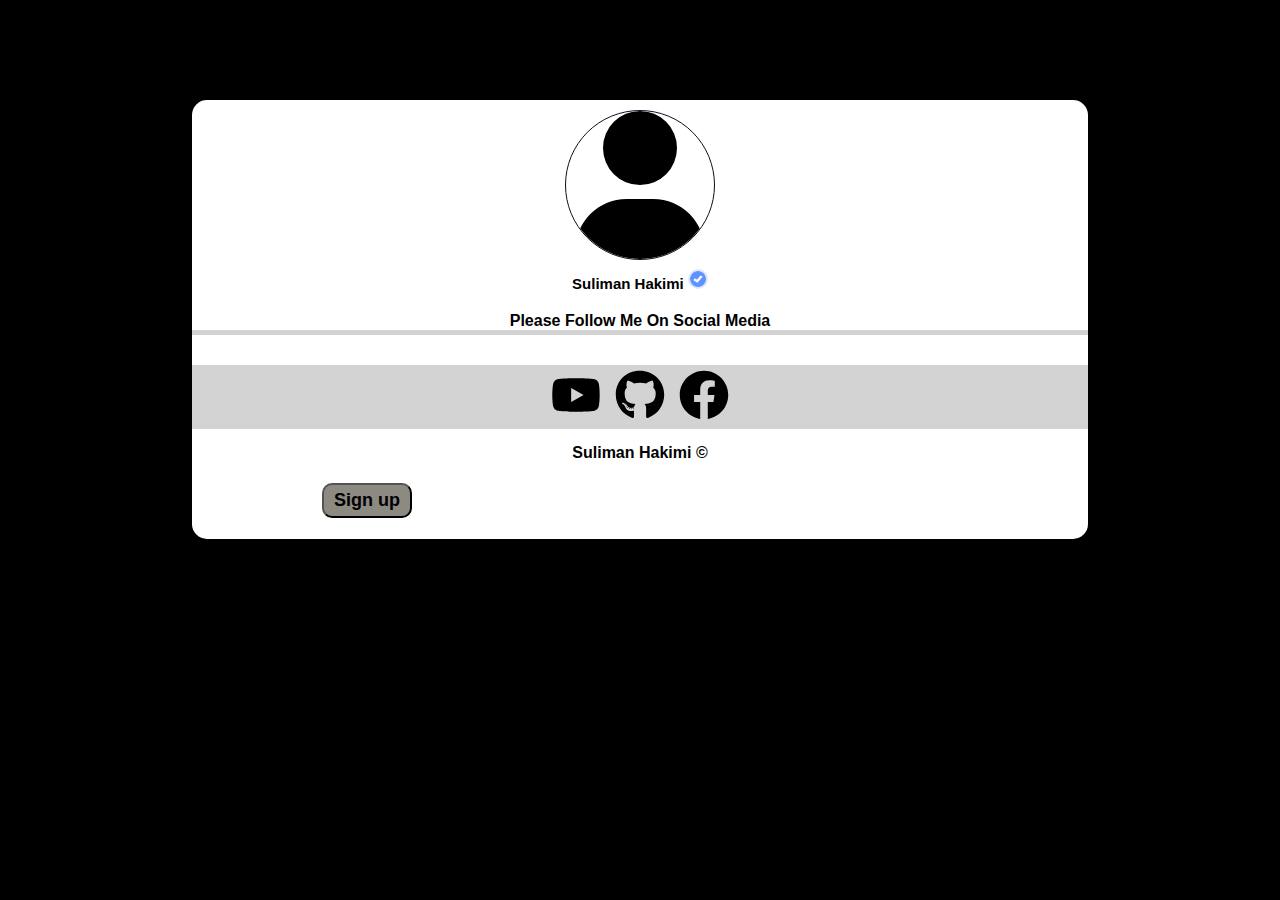
==== index.html @ daa340c6 "ADD CLOSING TAG FOR LINK" ====
<!DOCTYPE html>
<html lang="en">
  <head>
    <meta charset="UTF-8" />
    <link  href="Merge branch 'main' of https://github.com/SulimanHakimi/html-css">
    <meta name="viewport" content="width=device-width, initial-scale=1.0" />
    <link rel="icon" href="./logos/user-solid.svg"/>
    <link rel="stylesheet" href="index.css" />
    <title>Suliman Hakimi</title>
  </head>
  <body>
    <div class="grandfather">
      <div class="father">
        <img class="myp" src="./logos/user-solid.svg" alt="" />
        <p class="title">
          Suliman Hakimi <img src="./logos/png-transparent-blue-and-white-check-logo-facebook-social-media-verified-badge-logo-vanity-url-blue-checkmark-blue-angle-text.png" alt="" />
        </p>
        <p class="subtitle">please follow me on social media</p>
      </div>
      <div class="father2">
        <a href="https://youtube.com/@SULIMAN.1" target="_blank"><img src="./logos/youtube.svg" alt="" /></a>
        <a href="https://github.com/SulimanHakimi" target="_blank"><img src="./logos/github.svg" alt="" /></a>
        <a href="https://www.facebook.com/profile.php?id=100080938406165" target="_blank"><img src="./logos/facebook.svg" alt="" /></a>
      </div>
      <p class="downpage">Suliman Hakimi &copy</p>
      <section>
        <button class="btn" type="submit"><a href="./gallery.html">Sign up</a></button>
      </section>
    </div>
   
  </body>
</html>
---- index.css ----
* {
  padding: 0;
  margin: 0;
  box-sizing: border-box;
}
body {
  text-transform: capitalize;
 background-color: #000;
  font-family: sans-serif;
  text-decoration: none;
}

.grandfather {
  border-radius: 15px;
  width: 70%;
  height: 85vhpx;
  background: #fff;
  margin: auto;
  margin-top: 100px;
  

}
.father {
  text-align: center;
  padding-top: 10px;
  justify-content: center;
}

.myp {
  
  position: relative;
  width: 150px;
  height: 150px;
  border-radius: 50%;
  border: 1px solid #18081f;
}

.title {
  margin-top: 5px;
  margin-bottom: 20px;
  margin-left: 0px;
  display: block;
  font-weight: bolder;
  font-size: 15px;
cursor: default;
  text-align: center;
}


.title img {
  width: 20px;
  height: 20px;
  border-radius: 10px;
  cursor: default;
}
.father2 {
  text-align: center;
  margin-top: 30px;
  background: lightgray;
  display: block;
  
}
.father2 a img::selection{
  background-color: rgb(190, 185, 185);
 }
.btn{
  box-sizing: content-box;
  position:relative;
  margin: 21px 130px;
  padding: 5px 10px;
  display:inline-block;
  cursor: pointer;
  align-items: center;
  justify-content: center;
  border-radius: 10px;
  background: #8d8a82;
}
.btn:hover{
  scale: 90%;
  background-color: #ffffff;
}
.btn a{
 position: relative;
  text-decoration: none;
  color: #000;
  font-weight: bold;
  font-size: 18px;
}
.btn a:hover{
  background-color: #fff;
  color: #000;
}
.father2 a:hover{
  
  background-color:lightgray;
}
.father2 img {
  width: 60px;
  height: 60px;
  padding: 5px;
  overflow: hidden;
  border-radius: 20px;
}
.subtitle {
  margin-top: 10px;
  border-bottom: 5px solid lightgray;
  font-weight: bold;
}
a:hover {
  background: lightblue;
  color: #fff;
}
.downpage {
  margin-top: 15px;
  text-align: center;
  font-weight: bolder;
}
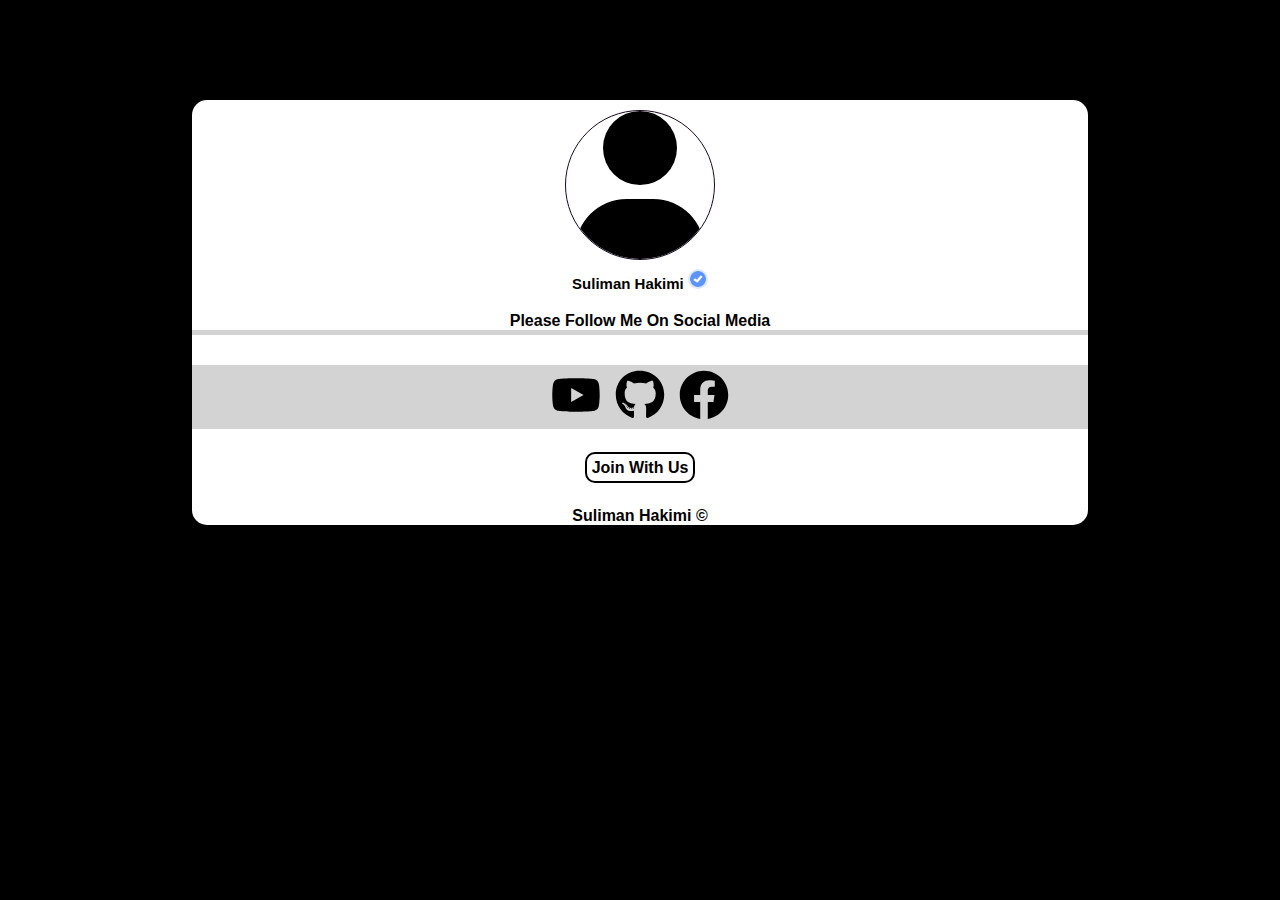
==== commit 9c8ac89a: "add  changes" ====
--- a/index.html
+++ b/index.html
@@ -2,9 +2,10 @@
 <html lang="en">
   <head>
     <meta charset="UTF-8" />
-    <link  href="Merge branch 'main' of https://github.com/SulimanHakimi/html-css">
+    <link
+      href="Merge branch 'main' of https://github.com/SulimanHakimi/html-css"
+    />
     <meta name="viewport" content="width=device-width, initial-scale=1.0" />
-    <link rel="icon" href="./logos/user-solid.svg"/>
     <link rel="stylesheet" href="index.css" />
     <title>Suliman Hakimi</title>
   </head>
@@ -13,20 +14,29 @@
       <div class="father">
         <img class="myp" src="./logos/user-solid.svg" alt="" />
         <p class="title">
-          Suliman Hakimi <img src="./logos/png-transparent-blue-and-white-check-logo-facebook-social-media-verified-badge-logo-vanity-url-blue-checkmark-blue-angle-text.png" alt="" />
+          Suliman Hakimi
+          <img
+            src="./logos/png-transparent-blue-and-white-check-logo-facebook-social-media-verified-badge-logo-vanity-url-blue-checkmark-blue-angle-text.png"
+            alt=""
+          />
         </p>
         <p class="subtitle">please follow me on social media</p>
       </div>
       <div class="father2">
-        <a href="https://youtube.com/@SULIMAN.1" target="_blank"><img src="./logos/youtube.svg" alt="" /></a>
-        <a href="https://github.com/SulimanHakimi" target="_blank"><img src="./logos/github.svg" alt="" /></a>
-        <a href="https://www.facebook.com/profile.php?id=100080938406165" target="_blank"><img src="./logos/facebook.svg" alt="" /></a>
+        <a href="https://youtube.com/@SULIMAN.1" target="_blank"
+          ><img src="./logos/youtube.svg" alt=""
+        /></a>
+        <a href="https://github.com/SulimanHakimi" target="_blank"
+          ><img src="./logos/github.svg" alt=""
+        /></a>
+        <a
+          href="https://www.facebook.com/profile.php?id=100080938406165"
+          target="_blank"
+          ><img src="./logos/facebook.svg" alt=""
+        /></a>
       </div>
+      <p class="jn"><a href="/./gallery.html">join with us</a></p>
       <p class="downpage">Suliman Hakimi &copy</p>
-      <section>
-        <button class="btn" type="submit"><a href="./gallery.html">Sign up</a></button>
-      </section>
     </div>
-   
   </body>
 </html>
--- a/index.css
+++ b/index.css
@@ -64,11 +64,10 @@
   background-color: rgb(190, 185, 185);
  }
 .btn{
-  box-sizing: content-box;
-  position:relative;
+  position: relative;
   margin: 21px 130px;
   padding: 5px 10px;
-  display:inline-block;
+  display:block;
   cursor: pointer;
   align-items: center;
   justify-content: center;
@@ -116,3 +115,25 @@
   font-weight: bolder;
 }
 
+.jn{
+  margin-top: 30px;
+  margin-bottom: 30px;
+  font-weight: bold;
+  font-family: 'Segoe UI', Tahoma, Geneva, Verdana, sans-serif;
+  display: block;
+  text-align: center;
+  
+}
+.jn a{
+  border: 2px solid black;
+  padding: 5px;
+  text-decoration: none;
+  color: #000;
+  border-radius: 10px;
+
+}
+.jn a:hover{
+  scale: 90%;
+  color: #fff;
+  background-color: #000;
+}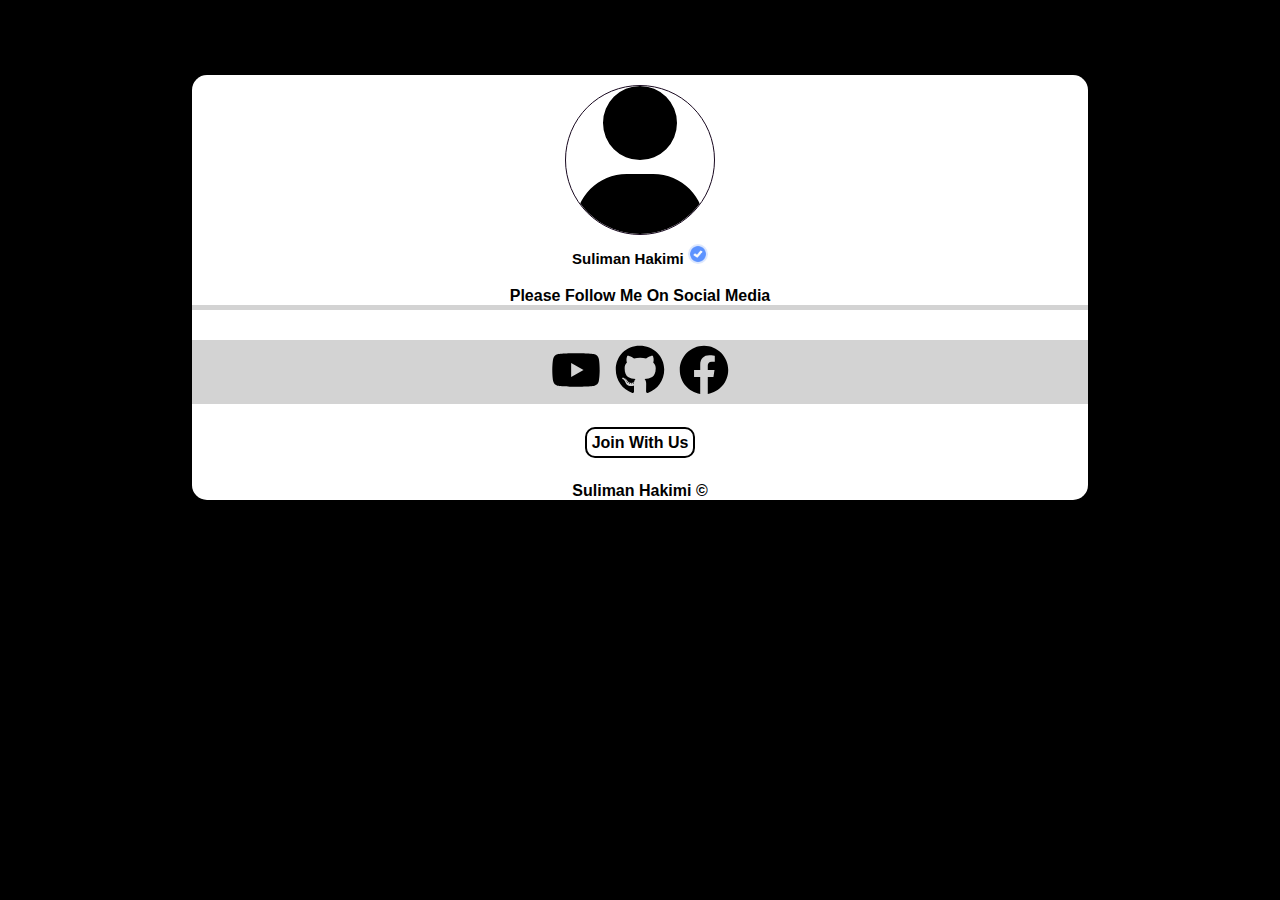
==== commit 2afcbb15: "Merge branch 'main' of https://github.com/SulimanHakimi/html-css" ====
--- a/index.html
+++ b/index.html
@@ -6,6 +6,7 @@
       href="Merge branch 'main' of https://github.com/SulimanHakimi/html-css"
     />
     <meta name="viewport" content="width=device-width, initial-scale=1.0" />
+    <link rel="icon" href="./logos/user-solid.svg"/>
     <link rel="stylesheet" href="index.css" />
     <title>Suliman Hakimi</title>
   </head>
--- a/index.css
+++ b/index.css
@@ -16,7 +16,7 @@
   height: 85vhpx;
   background: #fff;
   margin: auto;
-  margin-top: 100px;
+  margin-top: 75px;
   
 
 }
@@ -64,7 +64,8 @@
   background-color: rgb(190, 185, 185);
  }
 .btn{
-  position: relative;
+  box-sizing: content-box;
+  position:relative;
   margin: 21px 130px;
   padding: 5px 10px;
   display:block;
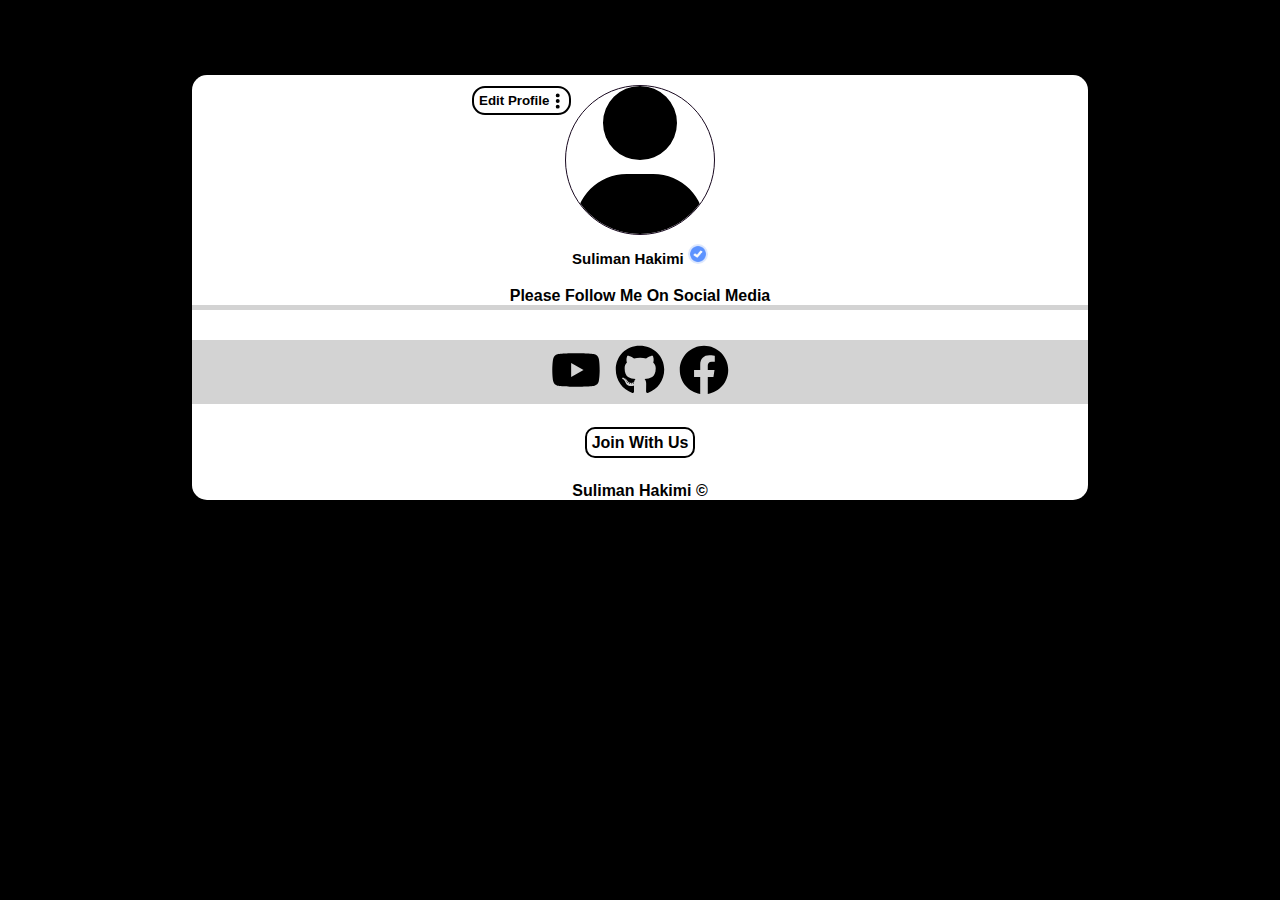
==== commit 22ec7d01: "add prof edit btn" ====
--- a/index.html
+++ b/index.html
@@ -6,13 +6,16 @@
       href="Merge branch 'main' of https://github.com/SulimanHakimi/html-css"
     />
     <meta name="viewport" content="width=device-width, initial-scale=1.0" />
-    <link rel="icon" href="./logos/user-solid.svg"/>
+    <link rel="icon" href="./logos/user-solid.svg" />
     <link rel="stylesheet" href="index.css" />
     <title>Suliman Hakimi</title>
   </head>
   <body>
     <div class="grandfather">
       <div class="father">
+        <div class="editbtn">
+          <button><a href="">Edit Profile <img src="./logos/ellipsis-vertical-solid.svg" alt=""></a></button>
+        </div>
         <img class="myp" src="./logos/user-solid.svg" alt="" />
         <p class="title">
           Suliman Hakimi
@@ -36,7 +39,7 @@
           ><img src="./logos/facebook.svg" alt=""
         /></a>
       </div>
-      <p class="jn"><a href="/./gallery.html">join with us</a></p>
+      <p class="jn"><a href="./gallery.html">join with us</a></p>
       <p class="downpage">Suliman Hakimi &copy</p>
     </div>
   </body>
--- a/index.css
+++ b/index.css
@@ -5,7 +5,7 @@
 }
 body {
   text-transform: capitalize;
- background-color: #000;
+  background-color: #000;
   font-family: sans-serif;
   text-decoration: none;
 }
@@ -17,8 +17,6 @@
   background: #fff;
   margin: auto;
   margin-top: 75px;
-  
-
 }
 .father {
   text-align: center;
@@ -27,7 +25,6 @@
 }
 
 .myp {
-  
   position: relative;
   width: 150px;
   height: 150px;
@@ -42,10 +39,9 @@
   display: block;
   font-weight: bolder;
   font-size: 15px;
-cursor: default;
+  cursor: default;
   text-align: center;
 }
-
 
 .title img {
   width: 20px;
@@ -58,41 +54,13 @@
   margin-top: 30px;
   background: lightgray;
   display: block;
-  
 }
-.father2 a img::selection{
-  background-color: rgb(190, 185, 185);
- }
-.btn{
-  box-sizing: content-box;
-  position:relative;
-  margin: 21px 130px;
-  padding: 5px 10px;
-  display:block;
-  cursor: pointer;
-  align-items: center;
-  justify-content: center;
-  border-radius: 10px;
-  background: #8d8a82;
+.father2 a img::selection {
+  background-color: rgb(182, 177, 177);
 }
-.btn:hover{
-  scale: 90%;
-  background-color: #ffffff;
-}
-.btn a{
- position: relative;
-  text-decoration: none;
-  color: #000;
-  font-weight: bold;
-  font-size: 18px;
-}
-.btn a:hover{
-  background-color: #fff;
-  color: #000;
-}
-.father2 a:hover{
-  
-  background-color:lightgray;
+
+.father2 a:hover {
+  background-color: lightgray;
 }
 .father2 img {
   width: 60px;
@@ -100,6 +68,42 @@
   padding: 5px;
   overflow: hidden;
   border-radius: 20px;
+}
+.editbtn {
+  display: grid;
+  position: absolute;
+  margin-left: 280px;
+  margin-top: 1px;
+}
+button {
+  border: 2px solid black;
+  padding: 5px;
+  background-color: #fff;
+  border-radius: 13px;
+
+  cursor: pointer;
+}
+.editbtn a {
+  text-decoration: none;
+  color: #000;
+  padding-right: 15px;
+  background-color: #fff;
+  font-weight: bolder;
+  font-family:  'Segoe UI', Tahoma, Geneva, Verdana, sans-serif;
+}
+.editbtn a:hover {
+  color: #000000;
+  background-color: #fff;
+}
+.editbtn a img {
+  display: block;
+  position: absolute;
+  
+  width: 20px;
+  height: 18px;
+  margin-left: 75px;
+ right: 3px;
+  top: 6px;
 }
 .subtitle {
   margin-top: 10px;
@@ -111,30 +115,27 @@
   color: #fff;
 }
 .downpage {
-  margin-top: 15px;
   text-align: center;
   font-weight: bolder;
 }
 
-.jn{
+.jn {
   margin-top: 30px;
   margin-bottom: 30px;
   font-weight: bold;
-  font-family: 'Segoe UI', Tahoma, Geneva, Verdana, sans-serif;
+  font-family: "Segoe UI", Tahoma, Geneva, Verdana, sans-serif;
   display: block;
   text-align: center;
-  
 }
-.jn a{
+.jn a {
   border: 2px solid black;
   padding: 5px;
   text-decoration: none;
   color: #000;
   border-radius: 10px;
-
 }
-.jn a:hover{
+.jn a:hover {
   scale: 90%;
   color: #fff;
   background-color: #000;
-}+}
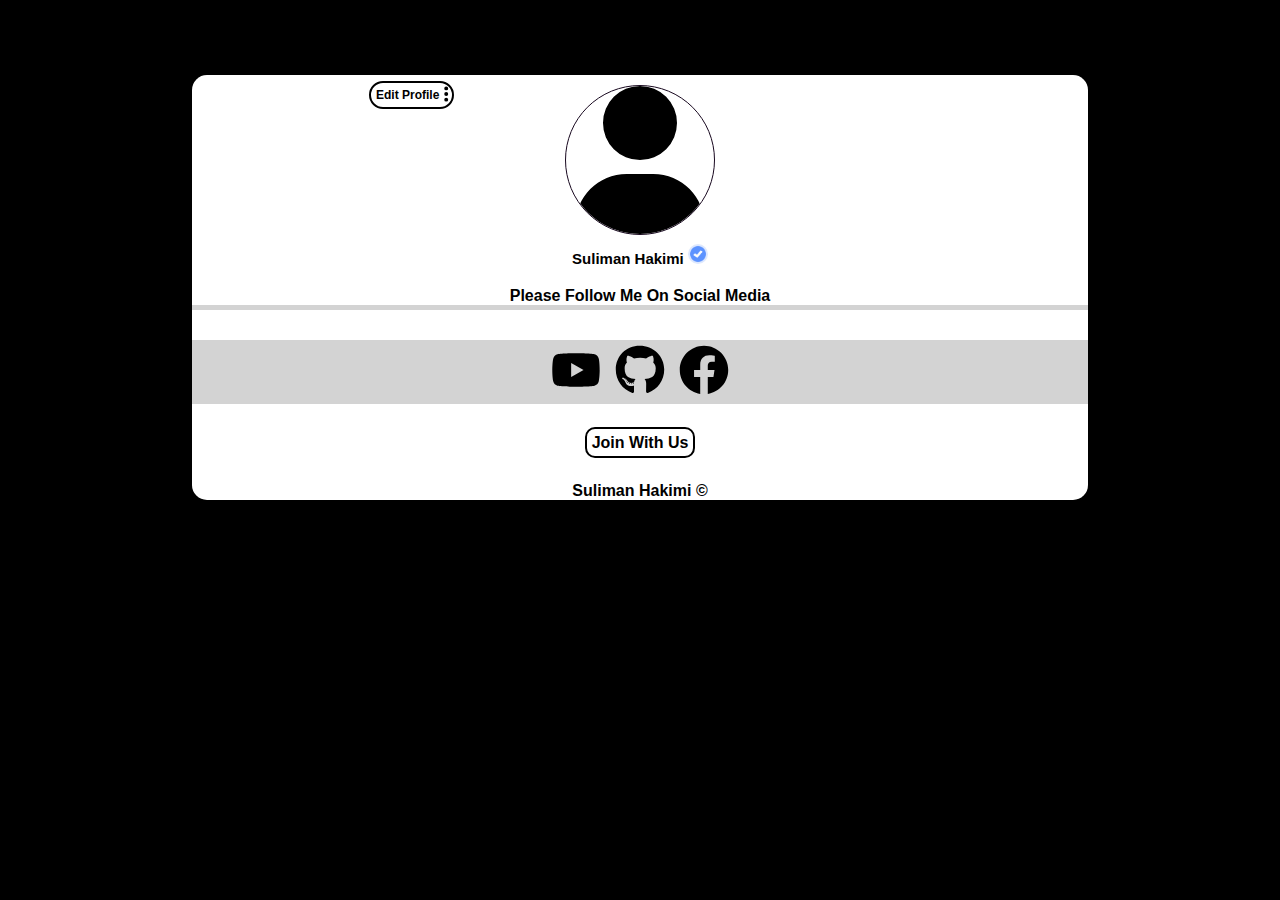
==== commit a70410ba: "add btn update" ====
--- a/index.html
+++ b/index.html
@@ -13,9 +13,12 @@
   <body>
     <div class="grandfather">
       <div class="father">
-        <div class="editbtn">
+        <!-- <div class="editbtn">
           <button><a href="">Edit Profile <img src="./logos/ellipsis-vertical-solid.svg" alt=""></a></button>
-        </div>
+        </div> -->
+        <div class="prof">
+        <a href="">Edit Profile<img src="./logos/ellipsis-vertical-solid.svg" alt=""></a>
+      </div>
         <img class="myp" src="./logos/user-solid.svg" alt="" />
         <p class="title">
           Suliman Hakimi
--- a/index.css
+++ b/index.css
@@ -69,17 +69,18 @@
   overflow: hidden;
   border-radius: 20px;
 }
-.editbtn {
-  display: grid;
+/* .editbtn {
+  top: 80px;
+  left: 66px;
   position: absolute;
-  margin-left: 280px;
-  margin-top: 1px;
+  margin-left: 190px;
 }
 button {
   border: 2px solid black;
+
   padding: 5px;
   background-color: #fff;
-  border-radius: 13px;
+  border-radius: 15px;
 
   cursor: pointer;
 }
@@ -88,8 +89,8 @@
   color: #000;
   padding-right: 15px;
   background-color: #fff;
-  font-weight: bolder;
-  font-family:  'Segoe UI', Tahoma, Geneva, Verdana, sans-serif;
+  font-weight: bold;
+  font-family: "Segoe UI", Tahoma, Geneva, Verdana, sans-serif;
 }
 .editbtn a:hover {
   color: #000000;
@@ -98,13 +99,12 @@
 .editbtn a img {
   display: block;
   position: absolute;
-  
+
   width: 20px;
   height: 18px;
-  margin-left: 75px;
- right: 3px;
+  right: 3px;
   top: 6px;
-}
+} */
 .subtitle {
   margin-top: 10px;
   border-bottom: 5px solid lightgray;
@@ -139,3 +139,24 @@
   color: #fff;
   background-color: #000;
 }
+.prof {
+  position: absolute;
+}
+.prof a {
+  margin-left: 177px;
+  border: 2px solid #000;
+  padding: 5px;
+  border-radius: 15px;
+  padding-right: 13px;
+  text-decoration: none;
+  color: #000;
+  font-weight: bold;
+  font-size: 12px;
+  font-family: "Segoe UI", Tahoma, Geneva, Verdana, sans-serif;
+}
+.prof a img {
+  position: absolute;
+  width: 15px;
+  margin-top: 0px;
+  height: 18px;
+}
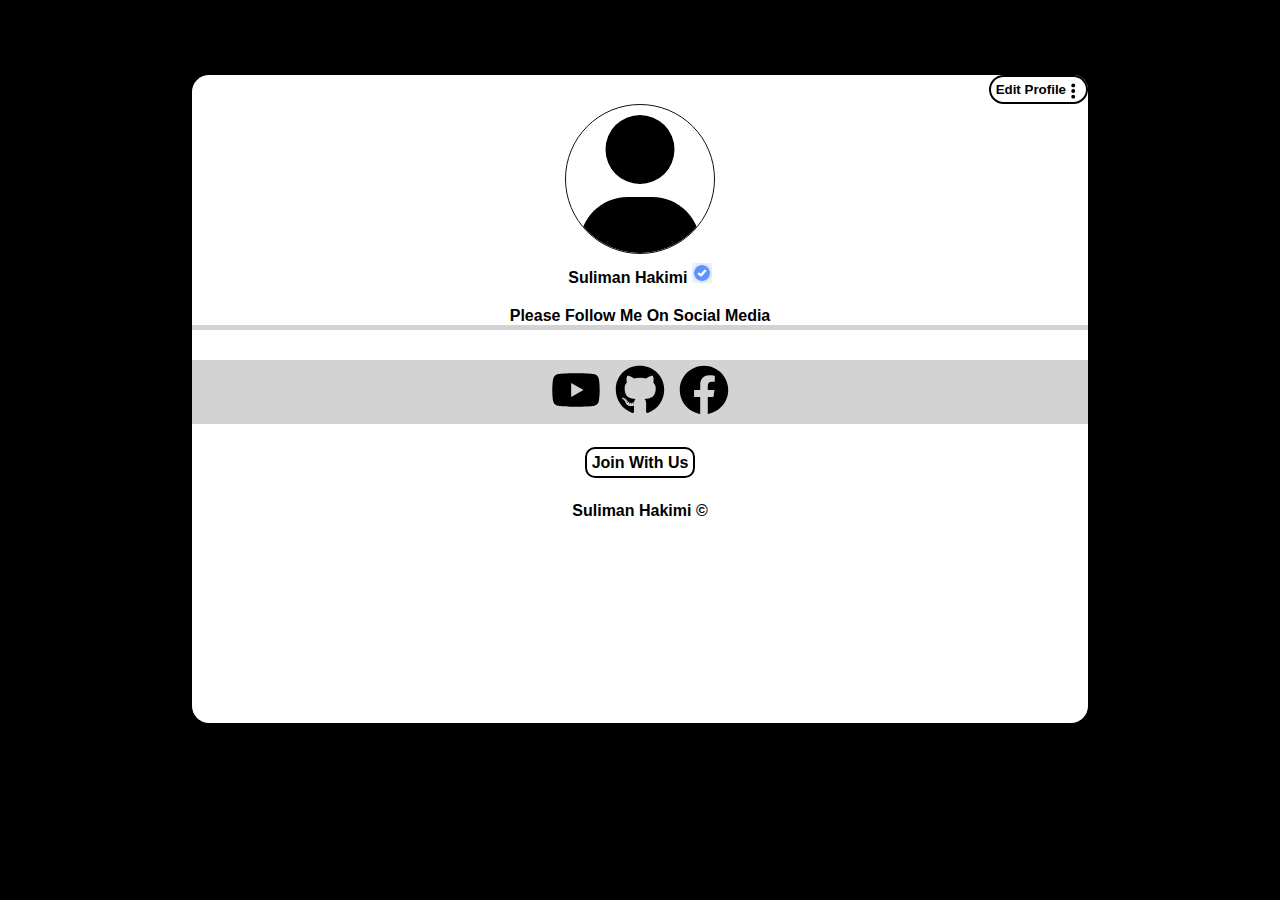
==== commit af86c362: "add more edites" ====
--- a/index.html
+++ b/index.html
@@ -16,9 +16,9 @@
         <!-- <div class="editbtn">
           <button><a href="">Edit Profile <img src="./logos/ellipsis-vertical-solid.svg" alt=""></a></button>
         </div> -->
-        <div class="prof">
-        <a href="">Edit Profile<img src="./logos/ellipsis-vertical-solid.svg" alt=""></a>
-      </div>
+        <button class="prof" type=""><a href="">Edit Profile<img src="./logos/ellipsis-vertical-solid.svg" alt=""></a></button>
+        
+      
         <img class="myp" src="./logos/user-solid.svg" alt="" />
         <p class="title">
           Suliman Hakimi
--- a/index.css
+++ b/index.css
@@ -7,25 +7,25 @@
   text-transform: capitalize;
   background-color: #000;
   font-family: sans-serif;
-  text-decoration: none;
+ 
 }
 
 .grandfather {
-  border-radius: 15px;
+  border-radius: 17px;
   width: 70%;
-  height: 85vhpx;
+  height: 72vh;
   background: #fff;
   margin: auto;
   margin-top: 75px;
 }
 .father {
+  
   text-align: center;
-  padding-top: 10px;
-  justify-content: center;
 }
 
 .myp {
-  position: relative;
+  padding-top: 10px;
+ 
   width: 150px;
   height: 150px;
   border-radius: 50%;
@@ -36,24 +36,21 @@
   margin-top: 5px;
   margin-bottom: 20px;
   margin-left: 0px;
-  display: block;
   font-weight: bolder;
-  font-size: 15px;
   cursor: default;
-  text-align: center;
+  
 }
 
 .title img {
   width: 20px;
   height: 20px;
-  border-radius: 10px;
   cursor: default;
 }
 .father2 {
   text-align: center;
   margin-top: 30px;
   background: lightgray;
-  display: block;
+  
 }
 .father2 a img::selection {
   background-color: rgb(182, 177, 177);
@@ -66,8 +63,7 @@
   width: 60px;
   height: 60px;
   padding: 5px;
-  overflow: hidden;
-  border-radius: 20px;
+
 }
 /* .editbtn {
   top: 80px;
@@ -106,7 +102,7 @@
   top: 6px;
 } */
 .subtitle {
-  margin-top: 10px;
+ 
   border-bottom: 5px solid lightgray;
   font-weight: bold;
 }
@@ -117,6 +113,7 @@
 .downpage {
   text-align: center;
   font-weight: bolder;
+  cursor: default;
 }
 
 .jn {
@@ -124,7 +121,7 @@
   margin-bottom: 30px;
   font-weight: bold;
   font-family: "Segoe UI", Tahoma, Geneva, Verdana, sans-serif;
-  display: block;
+ 
   text-align: center;
 }
 .jn a {
@@ -139,24 +136,35 @@
   color: #fff;
   background-color: #000;
 }
-.prof {
-  position: absolute;
+
+button {
+  position: sticky;
+  display: flex;
+  flex: 1;
+  left: 1070px;
+  border-radius: 30px;
+  border: none;
+  background-color: #fff;
 }
 .prof a {
-  margin-left: 177px;
+  padding: 5px;
+  background-color: #fff;
   border: 2px solid #000;
-  padding: 5px;
+
   border-radius: 15px;
-  padding-right: 13px;
+  padding-right: 20px;
   text-decoration: none;
   color: #000;
   font-weight: bold;
-  font-size: 12px;
+
   font-family: "Segoe UI", Tahoma, Geneva, Verdana, sans-serif;
 }
 .prof a img {
   position: absolute;
   width: 15px;
-  margin-top: 0px;
   height: 18px;
 }
+.prof a:hover{
+  color: #000;
+  background-color: #fff;
+}
